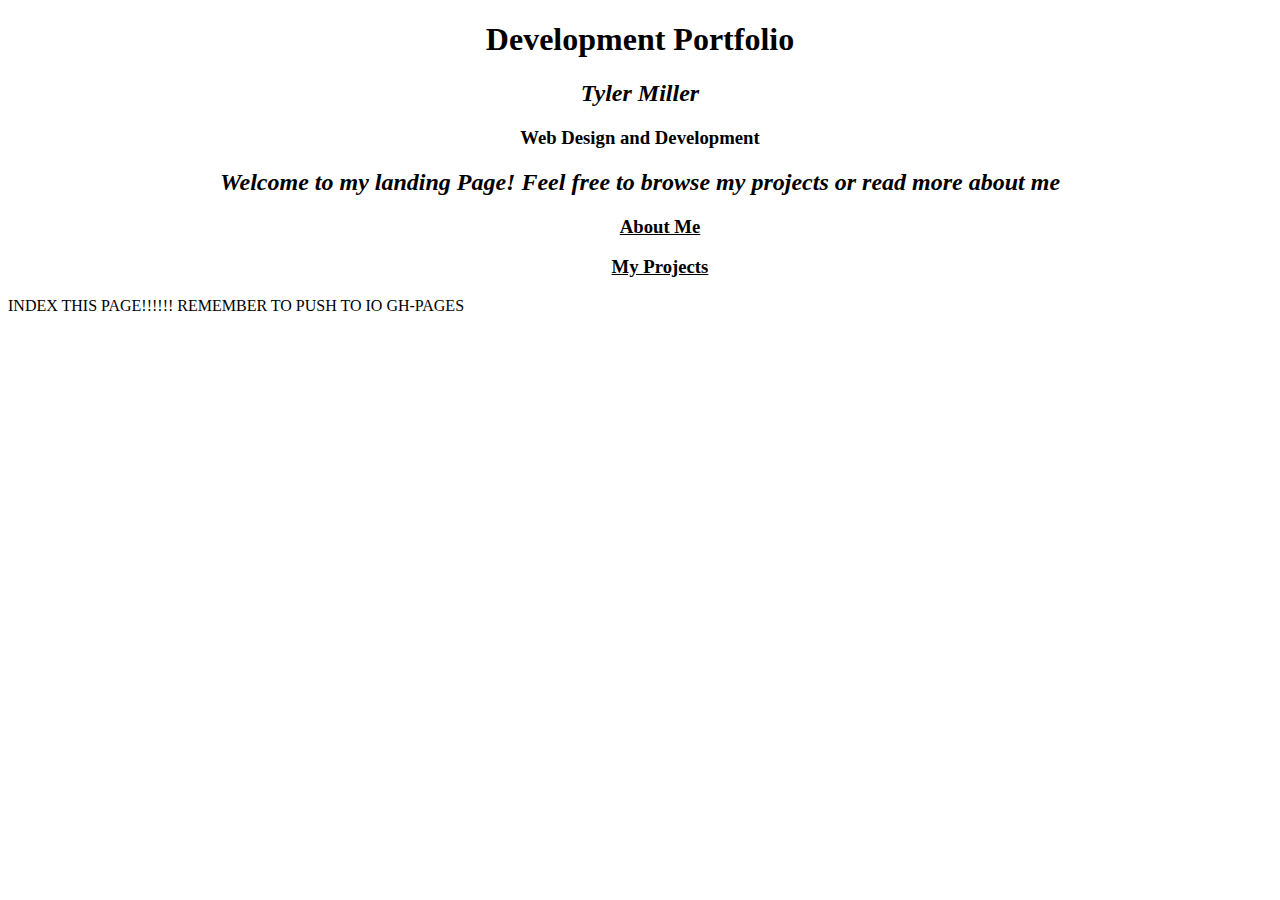
==== portfolio/index.html @ 255363bc "core of index page comeplete, setup for about.html comeplete" ====
<!DOCTYPE html>
<html>
  <head>
    <link href="css/styles.css" rel="stylesheet" type="text/css">
    <title>Portfolio-index</title>
    <link href="css/bootstrap.css" rel="stylesheet" type="text/css">
  </head>



  <body>
    <div class="row">

    </div>
    <div class="row">
      <div class="col-lg-12 col-lg-offset-0 col-md-10 col-md-offset-6">
        <div class="site-heading">
          <div class="jumbotron">
            </style>
            <h1><strong>Development Portfolio</strong></h1>
            <h2><em><strong>Tyler Miller</strong></em></h2>
            <h3>Web Design and Development</h3>
          </div>
        </div>
      </div>
    </div>
<div class="row">

</div>


  <div class="panel panel-info">
    <div class="panel-heading">
      <h2 class="panel-title">Welcome to my landing Page! Feel free to browse my projects or read more about me</h2>
    </div>
    <div class="panel-body"
      <ul>
        <ul><h3><a href="about.html" style="color: black">About Me</a><h3></ul>
        <ul><h3><a href="projects.html" style="color: black">My Projects</a></h3></ul>

    </blockquote>
    </ul>
  </div>
  </div>
  </body>
</html>


INDEX THIS PAGE!!!!!!

REMEMBER TO PUSH TO IO GH-PAGES
---- portfolio/css/styles.css ----
<style type="text/css">
.bgimg {
    background-image: url('../images/typing.jpeg');
}
h1 {
  color: black;
  text-align: center;
}

h2 {
  font-style: italic;
  text-align: center;
}
h3 {
  text-align: center;
}

h4 {
  font-style: italic;
  text-align: center;
}
ul {
  font-style: sans-serif
  text-align: center;
  color: black
}
li {
  font-style: sans-serif
  color: black
  text-align: center;
}

p {
  text-align: center;
}
</style>
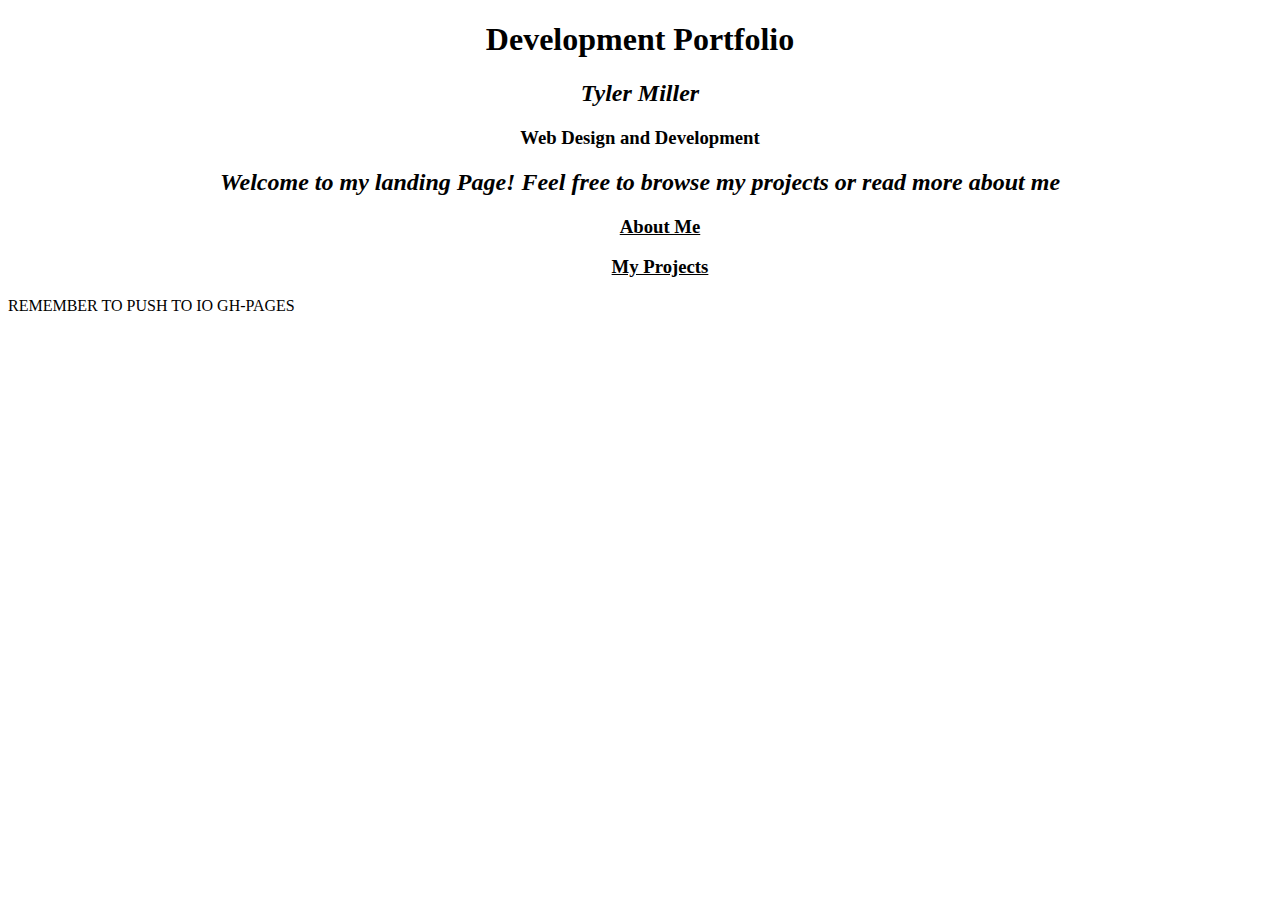
==== commit 2f497b6c: "removed descrepencies" ====
--- a/portfolio/index.html
+++ b/portfolio/index.html
@@ -11,13 +11,9 @@
 
   <body>
     <div class="row">
-
-    </div>
-    <div class="row">
       <div class="col-lg-12 col-lg-offset-0 col-md-10 col-md-offset-6">
         <div class="site-heading">
           <div class="jumbotron">
-            </style>
             <h1><strong>Development Portfolio</strong></h1>
             <h2><em><strong>Tyler Miller</strong></em></h2>
             <h3>Web Design and Development</h3>
@@ -46,7 +42,4 @@
   </body>
 </html>
 
-
-INDEX THIS PAGE!!!!!!
-
 REMEMBER TO PUSH TO IO GH-PAGES
--- a/portfolio/css/styles.css
+++ b/portfolio/css/styles.css
@@ -17,7 +17,7 @@
 
 h4 {
   font-style: italic;
-  text-align: center;
+  text-align: left;
 }
 ul {
   font-style: sans-serif
@@ -33,4 +33,38 @@
 p {
   text-align: center;
 }
+
+img.resize {
+  max-width:355px;
+  max-height:250px;
+}
+
+
+input[type=text], select, textarea {
+    width: 100%;
+
+    border: 1px #ccc;
+    border-radius: 1px;
+    box-sizing: box;
+
+}
+input[type=submit] {
+    color: white;
+    padding: 12px 20px;
+    border: none;
+    border-radius: 3px;
+    cursor: pointer;
+
+}
+.container {
+    border-radius: 3px;
+    background-color: #grey;
+    padding: 5px;
+}
+
+label {
+    display:block;
+    margin-top:2px;
+    letter-spacing:2px;
+}
 </style>
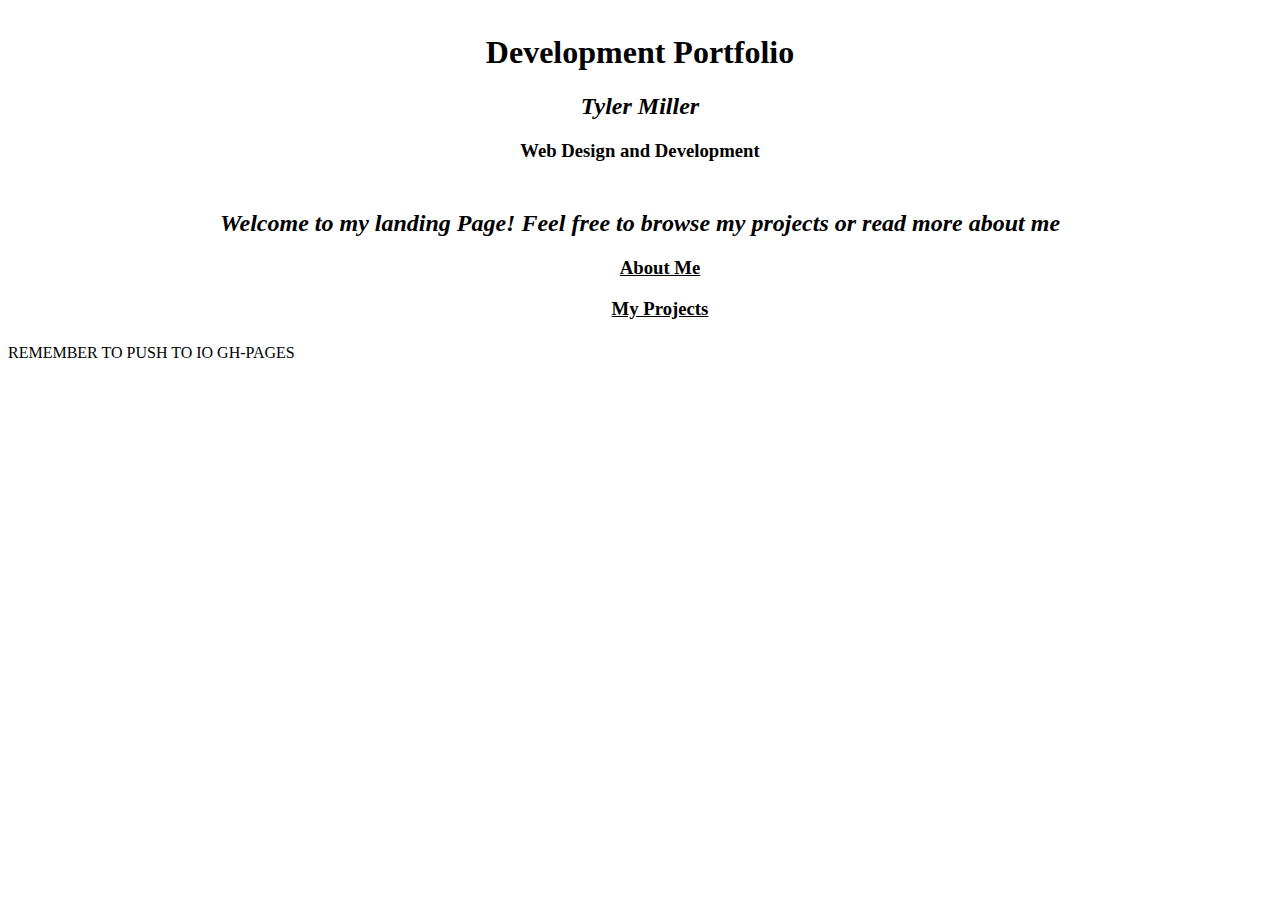
==== commit 54b05fdf: "removed descrepencies,cleaned indentation, finished README" ====
--- a/portfolio/index.html
+++ b/portfolio/index.html
@@ -10,36 +10,38 @@
 
 
   <body>
-    <div class="row">
-      <div class="col-lg-12 col-lg-offset-0 col-md-10 col-md-offset-6">
-        <div class="site-heading">
-          <div class="jumbotron">
-            <h1><strong>Development Portfolio</strong></h1>
-            <h2><em><strong>Tyler Miller</strong></em></h2>
-            <h3>Web Design and Development</h3>
+    <div class="container">
+      <div class="row">
+        <div class="col-lg-12 col-lg-offset-0 col-md-10 col-md-offset-6">
+          <div class="site-heading">
+            <div class="jumbotron">
+              <h1><strong>Development Portfolio</strong></h1>
+              <h2><em><strong>Tyler Miller</strong></em></h2>
+              <h3>Web Design and Development</h3>
+            </div>
           </div>
         </div>
       </div>
     </div>
-<div class="row">
 
-</div>
-
-
-  <div class="panel panel-info">
-    <div class="panel-heading">
-      <h2 class="panel-title">Welcome to my landing Page! Feel free to browse my projects or read more about me</h2>
+  <div class="container">
+    <div class="row">
+      <div class="col-md-12">
+        <div class="panel panel-info">
+          <div class="panel-heading">
+            <h2 class="panel-title">Welcome to my landing Page! Feel free to browse my projects or read more about me</h2>
+          </div>
+          <div class="panel-body"
+            <ul>
+              <ul><h3><a href="about.html" style="color: black">About Me</a><h3></ul>
+              <ul><h3><a href="projects.html" style="color: black">My Projects</a></h3></ul>
+            </ul>
+          </div>
+        </div>
+      </div>
     </div>
-    <div class="panel-body"
-      <ul>
-        <ul><h3><a href="about.html" style="color: black">About Me</a><h3></ul>
-        <ul><h3><a href="projects.html" style="color: black">My Projects</a></h3></ul>
-
-    </blockquote>
-    </ul>
   </div>
-  </div>
-  </body>
+</body>
 </html>
 
 REMEMBER TO PUSH TO IO GH-PAGES
--- a/portfolio/css/styles.css
+++ b/portfolio/css/styles.css
@@ -34,10 +34,6 @@
   text-align: center;
 }
 
-img.resize {
-  max-width:355px;
-  max-height:250px;
-}
 
 
 input[type=text], select, textarea {
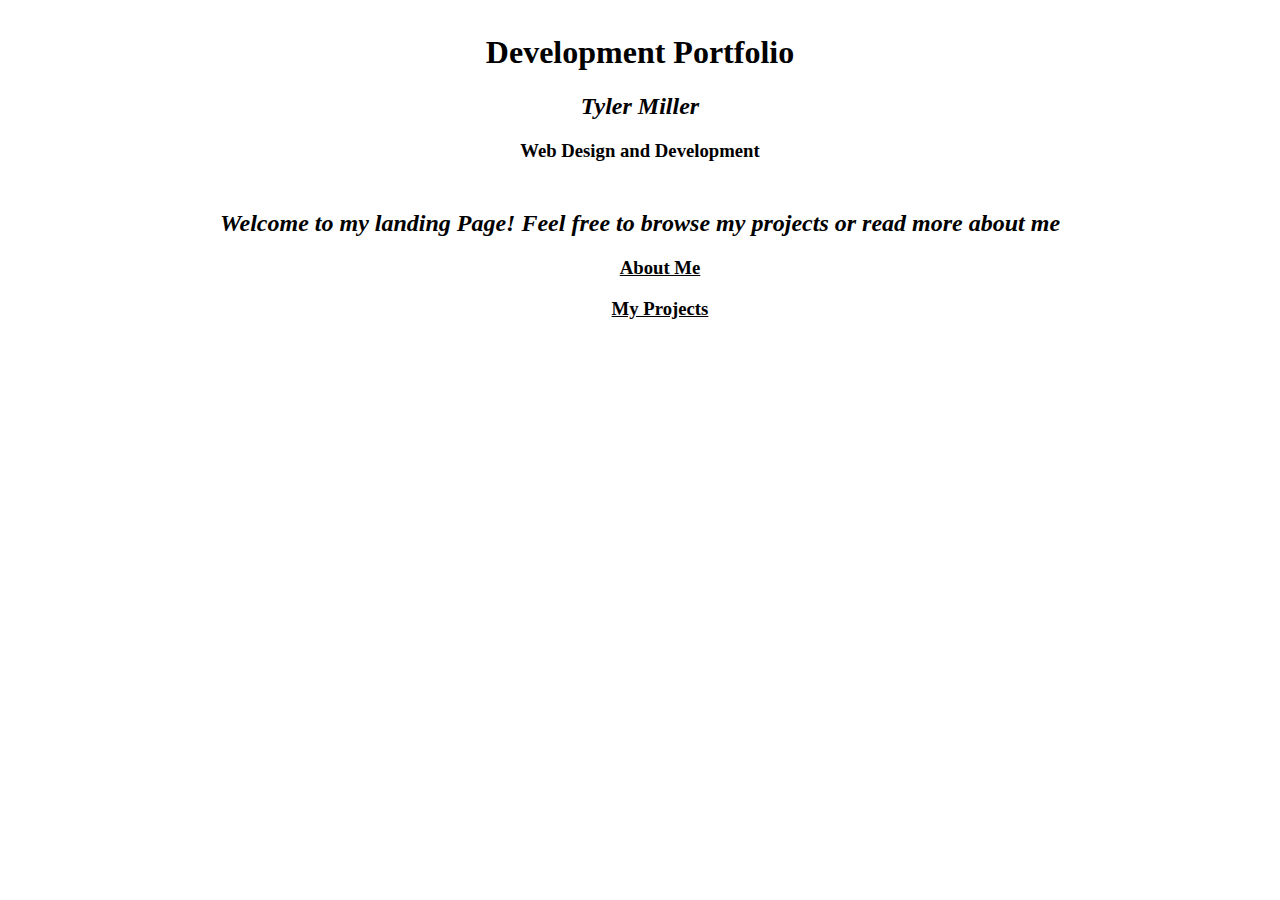
==== commit 569968e9: "removed personal notes" ====
--- a/portfolio/index.html
+++ b/portfolio/index.html
@@ -43,5 +43,3 @@
   </div>
 </body>
 </html>
-
-REMEMBER TO PUSH TO IO GH-PAGES
--- a/portfolio/css/styles.css
+++ b/portfolio/css/styles.css
@@ -34,8 +34,6 @@
   text-align: center;
 }
 
-
-
 input[type=text], select, textarea {
     width: 100%;
 
